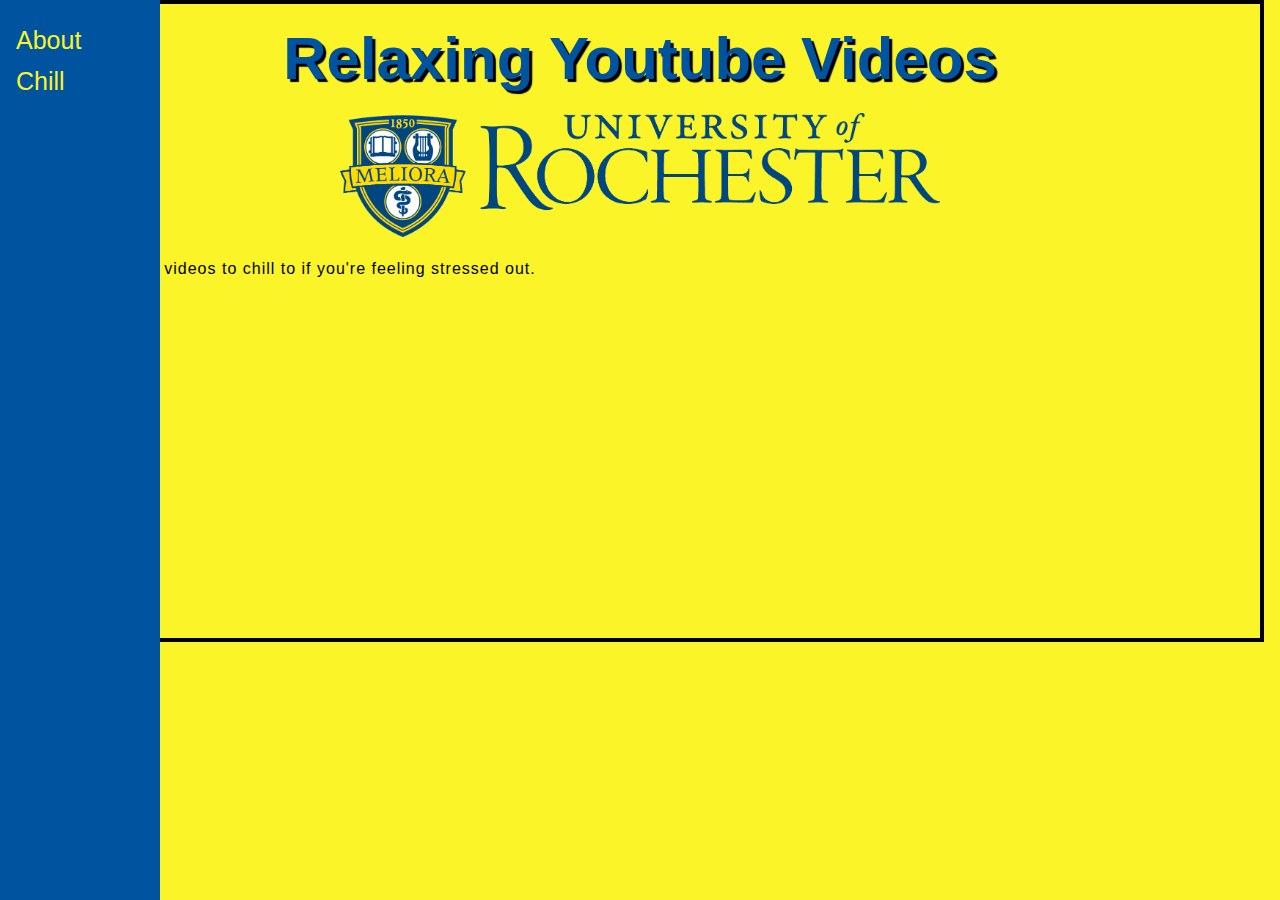
==== chill.html @ 29942fa6 "Got YT video working" ====
<!DOCTYPE html>
<html lang="en" dir="ltr">
  <head>
    <meta charset="utf-8">
    <title></title>
    <link rel="stylesheet" href="style.css"> <!-- switched href to actual file-->
  </head>
  <body>
    <div class="sidenav">
    <a href="index.html">About</a>
    <a href="chill.html">Chill</a>
    </div>
    <div class="main">

      <h1>Relaxing Youtube Videos</h1>

      <img class="resize" src="images/UR-logo.png" alt="The UR logo.">
      <p>Here are some videos to chill to if you're feeling stressed out.</p>
      <iframe src="https://www.youtube.com/embed/DbuebKNKQsQ" width="560" height="315" frameborder="0" allowfullscreen>>
      </iframe>

    </div>
  </body>
</html>
---- style.css ----
/*{
    margin: 0;
    padding: 0;
    font-family: sans-serif;
}
.main{
    width: 100%;
    height: 100vh;
    position: relative;
    overflow: hidden;
}*/
/*Kevin Edits. Copied from that beginner website thingy*/

html {
    font-size: 10px;
    font-family: 'Open Sans', sans-serif;
}
h1 {
    font-size: 60px;
    text-align: center;
}
p, li {
    font-size: 16px;
    line-height: 2;
    letter-spacing: 1px;
}
html {
    background-color; #00539F;
}
body {
    width: 1200px;                /*Changed width Color compared to base template*/
    margin: 0 auto;
    background-color: #faf429;
    padding: 0 20px 20px 20px;
    border: 4px solid black;
}

h1 {
    margin: 0;
    padding: 20px 0;
    color: #00539F;
    text-shadow: 3px 3px 1px black;
}
h2 {
    margin: 0;
    padding: 20px 0;
    color: #00539F;
}
img {
    display: block;
    margin: 0 auto;
}
img.resize{
    max-width:50%;
    max-height:50%;
}

/* The sidebar menu */
.sidenav {
  height: 100%; /* Full-height: remove this if you want "auto" height */
  width: 160px; /* Set the width of the sidebar */
  position: fixed; /* Fixed Sidebar (stay in place on scroll) */
  z-index: 1; /* Stay on top */
  top: 0; /* Stay at the top */
  left: 0;
  background-color: #00539F; /* Black */
  overflow-x: hidden; /* Disable horizontal scroll */
  padding-top: 20px;
}

/* The navigation menu links */
.sidenav a {
  padding: 6px 8px 6px 16px;
  text-decoration: none;
  font-size: 25px;
  color: #faf429;
  display: block;
}

/* When you mouse over the navigation links, change their color */
.sidenav a:hover {
  color: ##fc9003;
}


article.tabs{margin-right:750px;
=======
footer {
  background-color: #220;
  padding: 10px;
  text-align: center;
  color: white;
}
article.tabs {
  position: relative;
  display: block;
  width: 1100px;
  height: 500px;
  margin: 2em auto;
  background-color: green;
  margin-right: 500px;

}
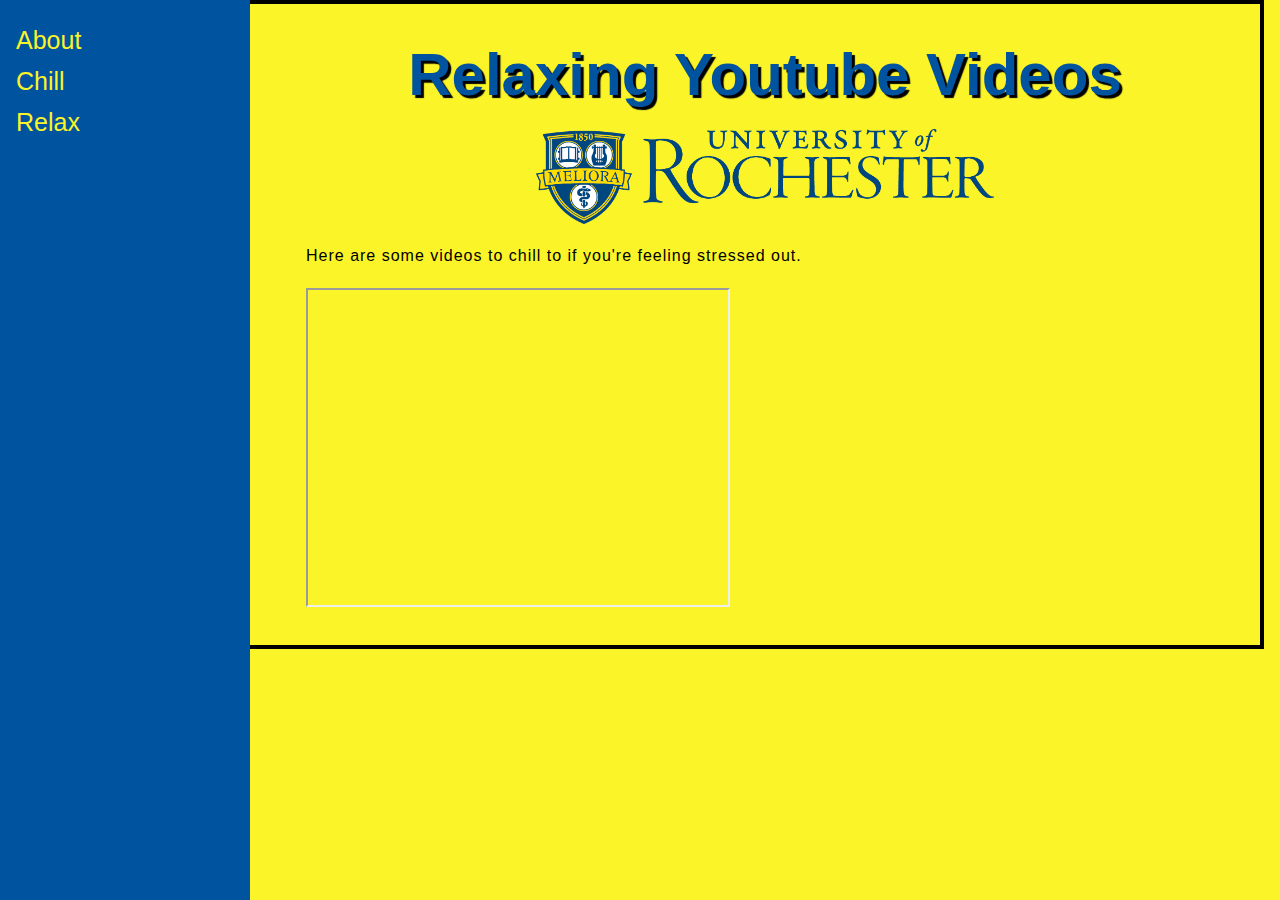
==== commit b7fa8a65: "Add files via upload" ====
--- a/chill.html
+++ b/chill.html
@@ -6,19 +6,39 @@
     <link rel="stylesheet" href="style.css"> <!-- switched href to actual file-->
   </head>
   <body>
-    <div class="sidenav">
+    <!-- *change made (9:44): changed id, added mouseactions, added relax* -->
+    <div id = "mySidenav" class="sidenav" onmouseover="toggleSidebar()" onmouseout="toggleSidebar()">
     <a href="index.html">About</a>
     <a href="chill.html">Chill</a>
+    <a href="relax.html">Relax</a>
     </div>
-    <div class="main">
+    <!-- *change made (9:44): changed id* -->
+    <div id = "main" class="main">
 
       <h1>Relaxing Youtube Videos</h1>
 
       <img class="resize" src="images/UR-logo.png" alt="The UR logo.">
       <p>Here are some videos to chill to if you're feeling stressed out.</p>
-      <iframe src="https://www.youtube.com/embed/DbuebKNKQsQ" width="560" height="315" frameborder="0" allowfullscreen>>
+      <iframe width="420" height="315"
+      src="https://www.youtube.com/watch?v=DbuebKNKQsQ">
       </iframe>
 
     </div>
+    <!-- *change made (9:44): added javascript* -->
+    <script>
+    var mini = true;
+
+    function toggleSidebar() {
+        if (mini) {
+            document.getElementById("mySidenav").style.width = "250px";
+            document.getElementById("main").style.marginLeft = "250px";
+            this.mini = false;
+        } else {
+            document.getElementById("mySidenav").style.width = "85px";
+            document.getElementById("main").style.marginLeft = "85px";
+            this.mini = true;
+        }
+    }
+   </script>
   </body>
 </html>
--- a/style.css
+++ b/style.css
@@ -58,7 +58,7 @@
 /* The sidebar menu */
 .sidenav {
   height: 100%; /* Full-height: remove this if you want "auto" height */
-  width: 160px; /* Set the width of the sidebar */
+  width: 100px; /* Set the width of the sidebar */
   position: fixed; /* Fixed Sidebar (stay in place on scroll) */
   z-index: 1; /* Stay on top */
   top: 0; /* Stay at the top */
@@ -66,6 +66,8 @@
   background-color: #00539F; /* Black */
   overflow-x: hidden; /* Disable horizontal scroll */
   padding-top: 20px;
+  transition: .5s;
+  white-space: nowrap;
 }
 
 /* The navigation menu links */
@@ -75,11 +77,26 @@
   font-size: 25px;
   color: #faf429;
   display: block;
+  transition: 0.3s;
 }
 
 /* When you mouse over the navigation links, change their color */
 .sidenav a:hover {
-  color: ##fc9003;
+  color: #fc9003;
+}
+
+.sidebar .closebtn {
+    position: absolute;
+    top: 0;
+    right: 25px;
+    font-size: 36px;
+    margin-left: 50px;
+}
+
+#main {
+    transition: margin-left .5s;
+    padding: 16px;
+    margin-left: 100px;
 }
 
 
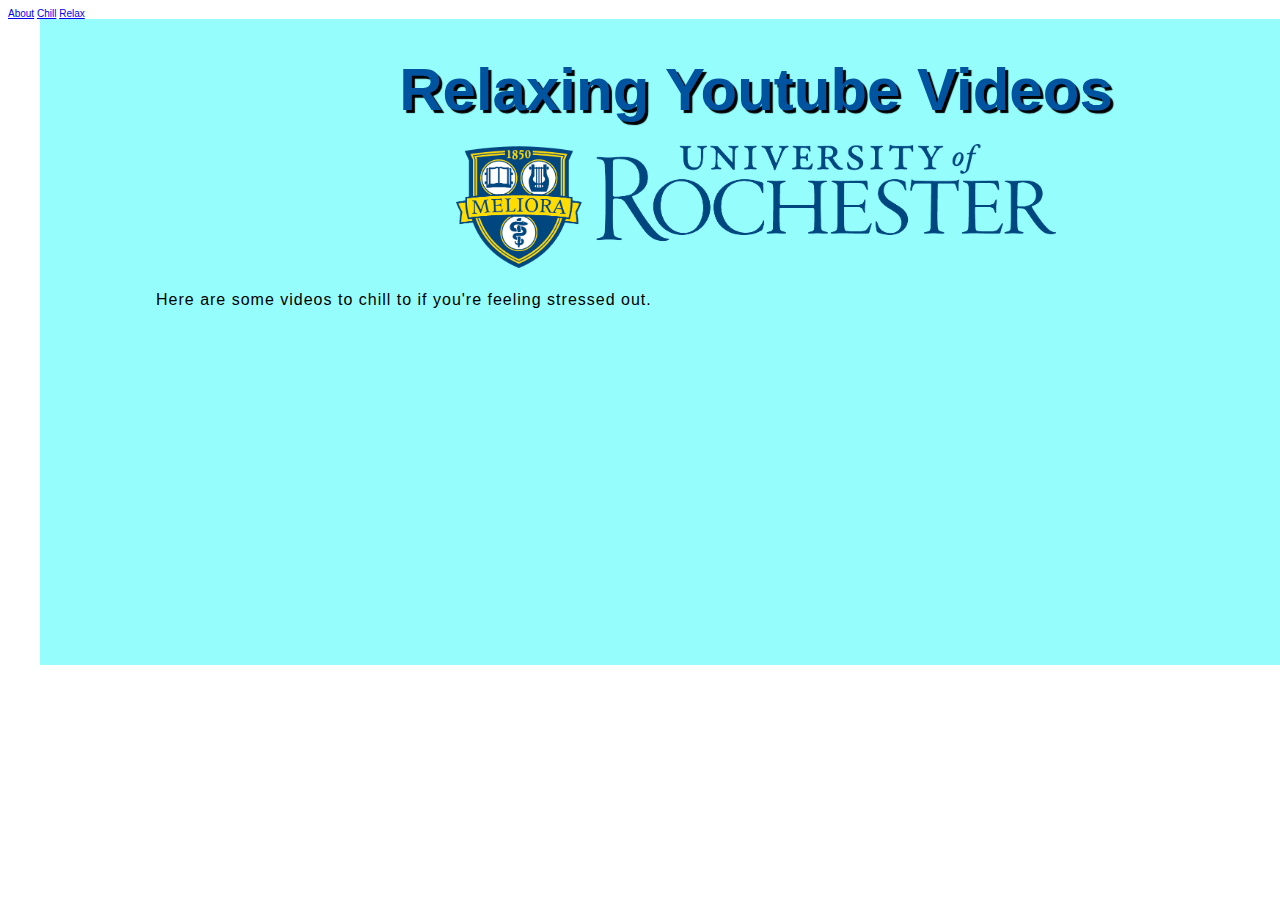
==== commit 601fe384: "Merge pull request #34 from klol46/main" ====
--- a/chill.html
+++ b/chill.html
@@ -12,16 +12,20 @@
     <a href="chill.html">Chill</a>
     <a href="relax.html">Relax</a>
     </div>
+
+    <div class="main">
+      
+
     <!-- *change made (9:44): changed id* -->
     <div id = "main" class="main">
+
 
       <h1>Relaxing Youtube Videos</h1>
 
       <img class="resize" src="images/UR-logo.png" alt="The UR logo.">
       <p>Here are some videos to chill to if you're feeling stressed out.</p>
-      <iframe width="420" height="315"
-      src="https://www.youtube.com/watch?v=DbuebKNKQsQ">
-      </iframe>
+      <iframe src="https://www.youtube.com/embed/DbuebKNKQsQ" width="560" height="315" frameborder="0" allowfullscreen>>
+   </iframe>
 
     </div>
     <!-- *change made (9:44): added javascript* -->
@@ -34,8 +38,9 @@
             document.getElementById("main").style.marginLeft = "250px";
             this.mini = false;
         } else {
-            document.getElementById("mySidenav").style.width = "85px";
-            document.getElementById("main").style.marginLeft = "85px";
+            //change from 85 --> 100 (9:50)
+            document.getElementById("mySidenav").style.width = "100px";
+            document.getElementById("main").style.marginLeft = "100px";
             this.mini = true;
         }
     }
--- a/style.css
+++ b/style.css
@@ -27,12 +27,36 @@
 html {
     background-color; #00539F;
 }
-body {
+
+/* Added Background main in HTML and set it to background image. Separated main from bacground Saturday 10PM -Kevin*/
+.background{
+    position: fixed;
+    width: 100vw;
+    height: 100vh;
+    background-image: url("images/RushRhees.jpg"); /*Saturday 9:48PM -Kevin */
+    background-repeat: no-repeat;
+    background-position: 100%;
+    background-color: #96fdfd;
+    filter: blur(8px);  /* added blur*/
+    -webkit-filter: blur(8px);
+    z-index: -2;
+}
+.sidenav {
+    z-index: 0;
+}
+.main {
     width: 1200px;                /*Changed width Color compared to base template*/
     margin: 0 auto;
+    background-color: #96fdfd;
+
+body {
+    width: 1200px auto;      /*(before 10)Changed width Color compared to base template (10:07)Changed it to auto*/
+    margin: 0;
     background-color: #faf429;
+
     padding: 0 20px 20px 20px;
     border: 4px solid black;
+    z-index: 1;
 }
 
 h1 {
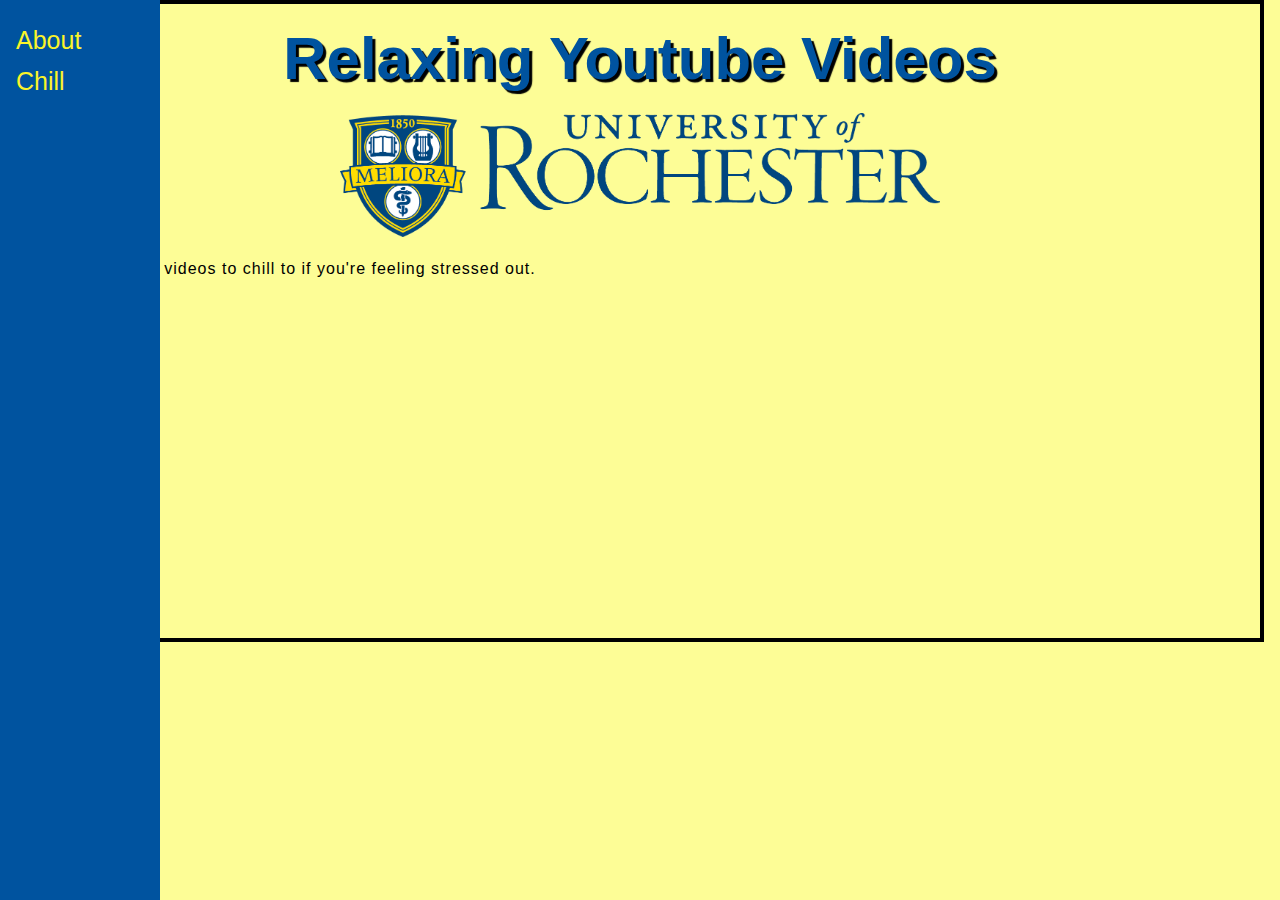
==== commit f410f599: "Merge pull request #36 from moonbouncesunday/moonbouncesunday-patch-1" ====
--- a/chill.html
+++ b/chill.html
@@ -6,44 +6,19 @@
     <link rel="stylesheet" href="style.css"> <!-- switched href to actual file-->
   </head>
   <body>
-    <!-- *change made (9:44): changed id, added mouseactions, added relax* -->
-    <div id = "mySidenav" class="sidenav" onmouseover="toggleSidebar()" onmouseout="toggleSidebar()">
+    <div class="sidenav">
     <a href="index.html">About</a>
     <a href="chill.html">Chill</a>
-    <a href="relax.html">Relax</a>
     </div>
-
     <div class="main">
-      
-
-    <!-- *change made (9:44): changed id* -->
-    <div id = "main" class="main">
-
 
       <h1>Relaxing Youtube Videos</h1>
 
       <img class="resize" src="images/UR-logo.png" alt="The UR logo.">
       <p>Here are some videos to chill to if you're feeling stressed out.</p>
       <iframe src="https://www.youtube.com/embed/DbuebKNKQsQ" width="560" height="315" frameborder="0" allowfullscreen>>
-   </iframe>
+      </iframe>
 
     </div>
-    <!-- *change made (9:44): added javascript* -->
-    <script>
-    var mini = true;
-
-    function toggleSidebar() {
-        if (mini) {
-            document.getElementById("mySidenav").style.width = "250px";
-            document.getElementById("main").style.marginLeft = "250px";
-            this.mini = false;
-        } else {
-            //change from 85 --> 100 (9:50)
-            document.getElementById("mySidenav").style.width = "100px";
-            document.getElementById("main").style.marginLeft = "100px";
-            this.mini = true;
-        }
-    }
-   </script>
   </body>
 </html>
--- a/style.css
+++ b/style.css
@@ -27,36 +27,12 @@
 html {
     background-color; #00539F;
 }
-
-/* Added Background main in HTML and set it to background image. Separated main from bacground Saturday 10PM -Kevin*/
-.background{
-    position: fixed;
-    width: 100vw;
-    height: 100vh;
-    background-image: url("images/RushRhees.jpg"); /*Saturday 9:48PM -Kevin */
-    background-repeat: no-repeat;
-    background-position: 100%;
-    background-color: #96fdfd;
-    filter: blur(8px);  /* added blur*/
-    -webkit-filter: blur(8px);
-    z-index: -2;
-}
-.sidenav {
-    z-index: 0;
-}
-.main {
+body {
     width: 1200px;                /*Changed width Color compared to base template*/
     margin: 0 auto;
-    background-color: #96fdfd;
-
-body {
-    width: 1200px auto;      /*(before 10)Changed width Color compared to base template (10:07)Changed it to auto*/
-    margin: 0;
-    background-color: #faf429;
-
+    background-color: #FDFD96;
     padding: 0 20px 20px 20px;
     border: 4px solid black;
-    z-index: 1;
 }
 
 h1 {
@@ -82,7 +58,7 @@
 /* The sidebar menu */
 .sidenav {
   height: 100%; /* Full-height: remove this if you want "auto" height */
-  width: 100px; /* Set the width of the sidebar */
+  width: 160px; /* Set the width of the sidebar */
   position: fixed; /* Fixed Sidebar (stay in place on scroll) */
   z-index: 1; /* Stay on top */
   top: 0; /* Stay at the top */
@@ -90,8 +66,6 @@
   background-color: #00539F; /* Black */
   overflow-x: hidden; /* Disable horizontal scroll */
   padding-top: 20px;
-  transition: .5s;
-  white-space: nowrap;
 }
 
 /* The navigation menu links */
@@ -101,26 +75,11 @@
   font-size: 25px;
   color: #faf429;
   display: block;
-  transition: 0.3s;
 }
 
 /* When you mouse over the navigation links, change their color */
 .sidenav a:hover {
-  color: #fc9003;
-}
-
-.sidebar .closebtn {
-    position: absolute;
-    top: 0;
-    right: 25px;
-    font-size: 36px;
-    margin-left: 50px;
-}
-
-#main {
-    transition: margin-left .5s;
-    padding: 16px;
-    margin-left: 100px;
+  color: ##fc9003;
 }
 
 
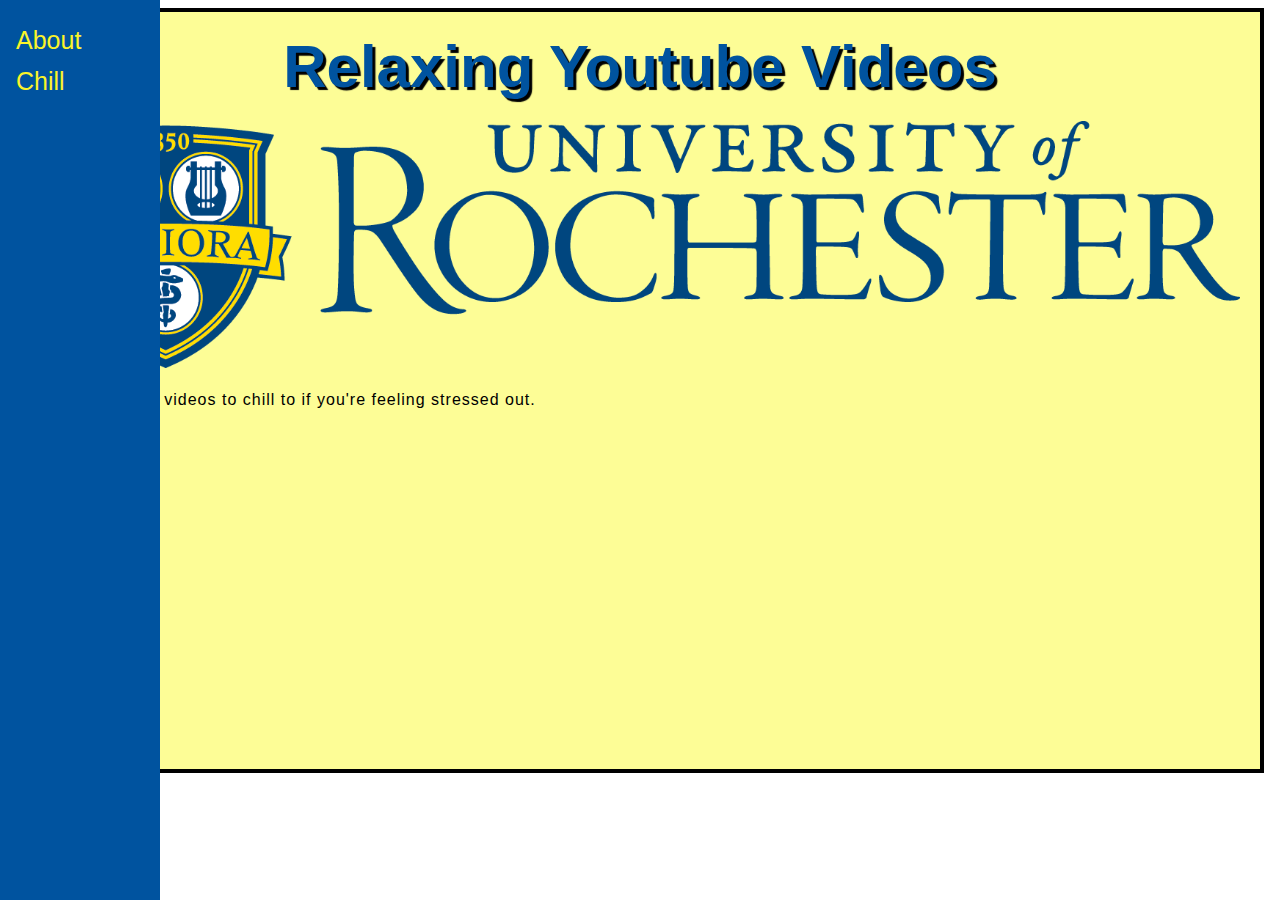
==== commit 096ec737: "Merge branch 'main' of https://github.com/moonbouncesunday/DandyHacks2020 into main" ====
--- a/chill.html
+++ b/chill.html
@@ -14,10 +14,12 @@
 
       <h1>Relaxing Youtube Videos</h1>
 
-      <img class="resize" src="images/UR-logo.png" alt="The UR logo.">
+      <img class="resize" src="images/UR-logo.png" alt="The UR logo." width = "100%" height="100%">
       <p>Here are some videos to chill to if you're feeling stressed out.</p>
       <iframe src="https://www.youtube.com/embed/DbuebKNKQsQ" width="560" height="315" frameborder="0" allowfullscreen>>
-      </iframe>
+   </iframe>
+      <iframe src="https://www.youtube.com/embed/OXnzTeG6a0g" width="560" height="315" frameborder="0" allowfullscreen>>
+   </iframe>
 
     </div>
   </body>
--- a/style.css
+++ b/style.css
@@ -27,7 +27,24 @@
 html {
     background-color; #00539F;
 }
-body {
+
+/* Added Background main in HTML and set it to background image. Separated main from bacground Saturday 10PM -Kevin*/
+.background{
+    position: fixed;
+    width: 100%;
+    height: 100vh;
+    background-image: url("images/RushRheesResize.jpg"); /*Saturday 9:48PM -Kevin */
+    background-repeat: no-repeat;
+    background-position: 100%;
+    background-color: #96fdfd;
+    /*filter: blur(8px);  /* added blur*/
+    /*-webkit-filter: blur(8px);*/
+    z-index: -2;
+}
+.sidenav {
+    z-index: 0;
+}
+.main {
     width: 1200px;                /*Changed width Color compared to base template*/
     margin: 0 auto;
     background-color: #FDFD96;
@@ -50,10 +67,7 @@
     display: block;
     margin: 0 auto;
 }
-img.resize{
-    max-width:50%;
-    max-height:50%;
-}
+
 
 /* The sidebar menu */
 .sidenav {
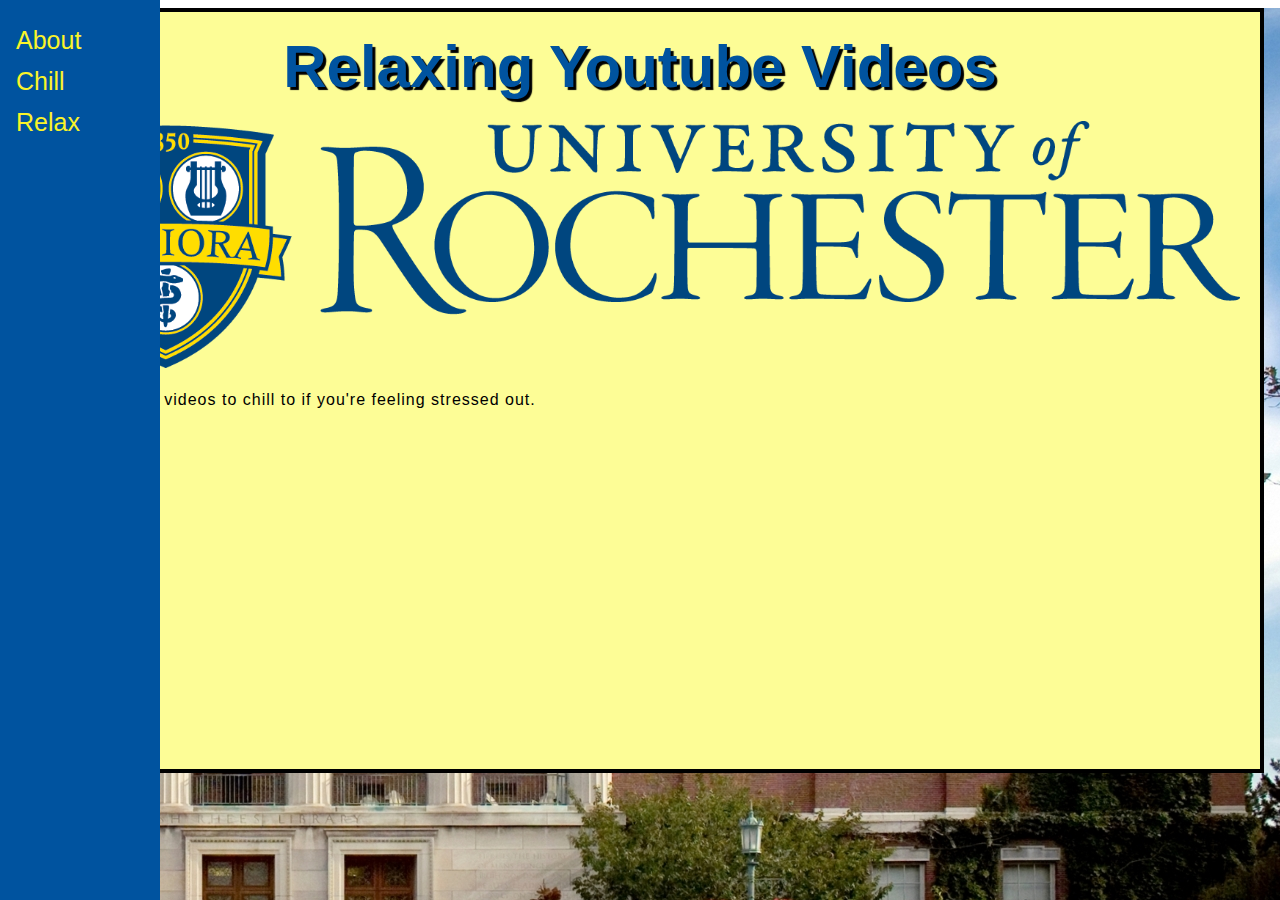
==== commit c4e8941a: "Merge pull request #39 from moonbouncesunday/moonbouncesunday-patch-1" ====
--- a/chill.html
+++ b/chill.html
@@ -6,9 +6,15 @@
     <link rel="stylesheet" href="style.css"> <!-- switched href to actual file-->
   </head>
   <body>
+
+    <div class="background">
+
+      </div>
+      
     <div class="sidenav">
     <a href="index.html">About</a>
     <a href="chill.html">Chill</a>
+    <a href="relax.html">Relax</a>
     </div>
     <div class="main">
 
